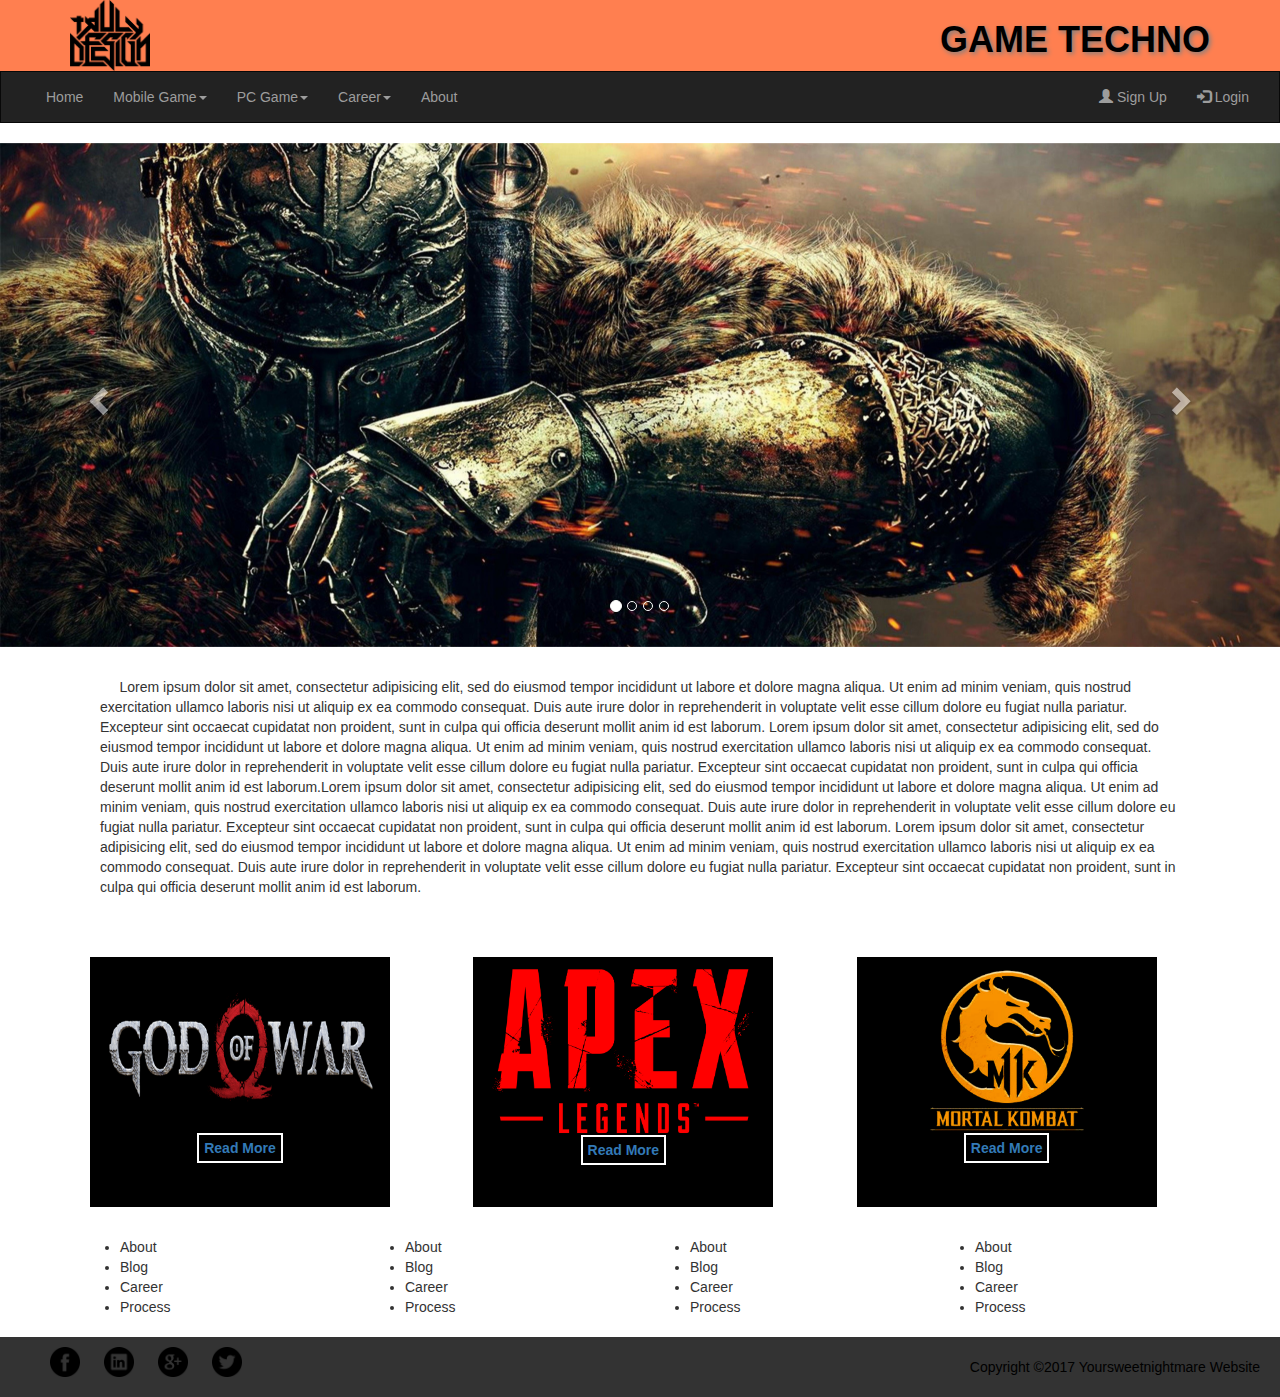
==== index.html @ e4e6b0de "Game Techno" ====
<!DOCTYPE html>
<html>
<head>
	<title>My Website</title>
	<link rel="stylesheet" type="text/css" href="style.css">
	<link rel="stylesheet" href="https://maxcdn.bootstrapcdn.com/bootstrap/3.4.0/css/bootstrap.min.css">
<script src="https://ajax.googleapis.com/ajax/libs/jquery/3.3.1/jquery.min.js"></script>
<script src="https://maxcdn.bootstrapcdn.com/bootstrap/3.4.0/js/bootstrap.min.js"></script>
</head>
<body>
	<header id="header">
		<div class="container">
		<img src="img/logo1.png">
		<h1 class="push">GAME TECHNO</h1>
		</div>
	</header>

	<nav class="navbar navbar-inverse">
	  <div class="container-fluid">
	    <div class="navbar-header">
	      <button type="button" class="navbar-toggle" data-toggle="collapse" data-target="#myNavbar">
	        <span class="icon-bar"></span>
	        <span class="icon-bar"></span>
	        <span class="icon-bar"></span>                        
	      </button>
	      <a class="navbar-brand" href="#"></a>
	    </div>
	    <div class="collapse navbar-collapse" id="myNavbar">
	      <ul class="nav navbar-nav">
	        <li ><a href="index.html">Home</a></li>
	        <li class="dropdown">
	          <a class="dropdown-toggle" data-toggle="dropdown" href="maintenance.html">Mobile Game<span class="caret"></span></a>
	          <ul class="dropdown-menu">
	            <li><a href="maintenance.html">Vainglory</a></li>
	            <li><a href="maintenance.html">Clash of Clan</a></li>
	            <li><a href="maintenance.html">PUBG</a></li>
	          </ul>
	        </li>
	        <li class="dropdown">
	          <a class="dropdown-toggle" data-toggle="dropdown" href="maintenance.html">PC Game<span class="caret"></span></a>
	          <ul class="dropdown-menu">
	            <li><a href="maintenance.html">Fortnite</a></li>
	            <li><a href="maintenance.html">Apex</a></li>
	            <li><a href="maintenance.html">Mortal Combat</a></li>
	            <li><a href="maintenance.html">God of War</a></li>
	          </ul>
	        </li>
	        <li class="dropdown">
	          <a class="dropdown-toggle" data-toggle="dropdown" href="maintenance.html">Career<span class="caret"></span></a>
	          <ul class="dropdown-menu">
	            <li><a href="maintenance.html">Developer</a></li>
	            <li><a href="maintenance.html">Designing</a></li>
	            <li><a href="maintenance.html">Testing</a></li>
	          </ul>
	        </li>
	        <li><a href="maintenance.html">About</a></li>
	      </ul>
	      <ul class="nav navbar-nav navbar-right">
	        <li><a href="form.html"><span class="glyphicon glyphicon-user"></span> Sign Up</a></li>
	        <li><a href="maintenance.html"><span class="glyphicon glyphicon-log-in"></span> Login</a></li>
	      </ul>
	    </div>
	  </div>
	</nav>

	<section id="showcase">
		<div id="myCarousel" class="carousel slide" data-ride="carousel">
		    
		    <ol class="carousel-indicators">
		      <li data-target="#myCarousel" data-slide-to="0" class="active"></li>
		      <li data-target="#myCarousel" data-slide-to="1"></li>
		      <li data-target="#myCarousel" data-slide-to="2"></li>
		      <li data-target="#myCarousel" data-slide-to="3"></li>
		     </ol>

		     <div class="carousel-inner">
		      	<div class="item active">
		        	<img src="img/1.jpg" alt="Los Angeles">
		      	</div>

		      	<div class="item">
		        	<img src="img/2.jpg" alt="Chicago">
		      	</div>
		    	
		    	<div class="item">
		        	<img src="img/3.jpg" alt="Chicago">
		      	</div>

		      	<div class="item">
		        	<img src="img/4.jpg" alt="Chicago">
		      	</div>
		 	</div>

		  <a class="left carousel-control" href="#myCarousel" data-slide="prev">
		      	<span class="glyphicon glyphicon-chevron-left"></span>
		      	<span class="sr-only">Previous</span>
		    </a>
		    <a class="right carousel-control" href="#myCarousel" data-slide="next">
		      	<span class="glyphicon glyphicon-chevron-right"></span>
		      	<span class="sr-only">Next</span>
		    </a>
		  </div>
			
		</section>
	</div>
	<div class="container">
	<section id="main">
		<p>&nbsp;&nbsp;&nbsp;&nbsp;&nbsp;Lorem ipsum dolor sit amet, consectetur adipisicing elit, sed do eiusmod
		tempor incididunt ut labore et dolore magna aliqua. Ut enim ad minim veniam,
		quis nostrud exercitation ullamco laboris nisi ut aliquip ex ea commodo
		consequat. Duis aute irure dolor in reprehenderit in voluptate velit esse
		cillum dolore eu fugiat nulla pariatur. Excepteur sint occaecat cupidatat non
		proident, sunt in culpa qui officia deserunt mollit anim id est laborum. 
		Lorem ipsum dolor sit amet, consectetur adipisicing elit, sed do eiusmod
		tempor incididunt ut labore et dolore magna aliqua. Ut enim ad minim veniam,
		quis nostrud exercitation ullamco laboris nisi ut aliquip ex ea commodo
		consequat. Duis aute irure dolor in reprehenderit in voluptate velit esse
		cillum dolore eu fugiat nulla pariatur. Excepteur sint occaecat cupidatat non
		proident, sunt in culpa qui officia deserunt mollit anim id est laborum.Lorem ipsum dolor sit amet, consectetur adipisicing elit, sed do eiusmod
		tempor incididunt ut labore et dolore magna aliqua. Ut enim ad minim veniam,
		quis nostrud exercitation ullamco laboris nisi ut aliquip ex ea commodo
		consequat. Duis aute irure dolor in reprehenderit in voluptate velit esse
		cillum dolore eu fugiat nulla pariatur. Excepteur sint occaecat cupidatat non
		proident, sunt in culpa qui officia deserunt mollit anim id est laborum. Lorem ipsum dolor sit amet, consectetur adipisicing elit, sed do eiusmod
		tempor incididunt ut labore et dolore magna aliqua. Ut enim ad minim veniam,
		quis nostrud exercitation ullamco laboris nisi ut aliquip ex ea commodo
		consequat. Duis aute irure dolor in reprehenderit in voluptate velit esse
		cillum dolore eu fugiat nulla pariatur. Excepteur sint occaecat cupidatat non
		proident, sunt in culpa qui officia deserunt mollit anim id est laborum.</p>
	</section>
	</div>

	</div>
	<div class="container">		
		<div class="zone  grid-wrapper">
			<div class="zone box"><img src="img/a.png"><a href="https://en.wikipedia.org/wiki/Lion">Read More</a></div>
			<div class="zone box"><img src="img/b.png"><a href="https://en.wikipedia.org/wiki/Tiger">Read More</a></div>
			<div class="zone box"><img src="img/c.png"><a href="https://en.wikipedia.org/wiki/Wolf">Read More</a></div>
		</div>
	</div>

	<div class="container">
		<section class="window1 window">
			<ul>
				<li><a href="#">About</a></li>
				<li><a href="#">Blog</a></li>
				<li><a href="#">Career</a></li>
				<li><a href="#">Process</a></li>
			</ul>
		</section>
		<section class="window2 window">
			<ul>
				<li><a href="#">About</a></li>
				<li><a href="#">Blog</a></li>
				<li><a href="#">Career</a></li>
				<li><a href="#">Process</a></li>
			</ul>
		</section>
		<section class="window3 window">
			<ul>
				<li><a href="#">About</a></li>
				<li><a href="#">Blog</a></li>
				<li><a href="#">Career</a></li>
				<li><a href="#">Process</a></li>
			</ul>
		</section>
		<section class="window4 window">
			<ul>
				<li><a href="#">About</a></li>
				<li><a href="#">Blog</a></li>
				<li><a href="#">Career</a></li>
				<li><a href="#">Process</a></li>
			</ul>
		</section>
	</div>
	<footer id="footer">
		<ul>
			<li><a href=""><img src="img/facebook-icon.png"></a></li>
			<li><a href=""><img src="img/linkedin-icon.png"></a></li>
			<li><a href=""><img src="img/pinterest-icon.png"></a></li>
			<li><a href=""><img src="img/twitter-icon.png"></a></li>
			<li><p class="push">Copyright &copy;2017 Yoursweetnightmare Website</p></li>
		</ul>
	</footer>
</body>
</html>
---- style.css ----
body{
	margin:0;
	background-color: #f3f3f3;
	color:#333;
	font-size: 18px;
	font-family: serif;
	line-height: 1.6em
}
.container{
	overflow: hidden;
	width:90%;
	margin:auto;
}
#header{
	background-color: coral;
	color:black;
}
#header img{
	width:80px;
	margin-left:0;
}
#header h1{
	text-shadow: 2px 2px 5px grey;
	font-weight: bold;
}
.push{
	float:right;
}

.item img{
	width:100%;
}
#main{
	float:left;
	padding:30px;
	box-sizing: border-box;
}
.navbar {
	border-radius: 0 !important;
}

#footer{
	background-color: #333;
	padding: 10px;
}
#footer img{
	width:30px;
}
#footer ul{
	list-style: none;
}
#footer li{
	display: inline;
}
#footer a{
	text-decoration: none;
	padding-right: 20px;
}
#footer p{
	color:black;
	padding-top: 10px;
	padding-right: 10px	
}
@media(max-width:700px){
	#navigation a{
		font-size: 14px;
		padding:0;	

	}
	#main{
		width:100%;
		float:none;
	}

	#sidebar{
		width:100%;
		float:none;
		padding:10px;
	}
	#header img{
			width:50px;
	}
	#header h1{
		padding:0;
	}
	#footer{
		padding:0;
		font-size: 10px;
	}
}
#form-container{
	margin-left: 100px;
	text-align: left;
	width:60%;
	line-height: 1.8em;	
}
#form-container input{
	width:100%;
}
#maintenance img{
	margin: 0 50px;
	width:90%;
	padding: 0 10px 10px 10px;
}

.window1{
	float:left;
	width:25%;
	padding:10px;
	box-sizing: border-box;
}
.window1 a{
	color:#333;
}
.window2{
	float:right;
	width:25%;
	padding:10px;
	box-sizing: border-box;
}
.window2 a{
	color:#333;
}
.window3{
	float:left;
	width:25%;
	padding:10px;
	box-sizing: border-box;
}
.window3 a{
	color:#333;
}
.window4{
	float:left;
	width:25%;
	padding:10px;
	box-sizing: border-box;
}
.window4 a{
	color:#333;
}
.grid-wrapper{
	display:grid;
	grid-gap: 10px;
	grid-template-columns: repeat(auto-fill, minmax(350px,1fr));
}
.box img{
	width:90%;
	}
.box a:hover{
	background-color: #4286f4;
	color:white;
	text-decoration: none;
	}

.box{
	background-color: black;
	padding-top:10px;
	margin:20px;
	width:300px;
	height:250px;
	cursor: pointer;
	text-align: center;
}
.zone a{
	font-weight: bold;
	border:2px solid white;
	padding:5px;
}
#form-container img{
	float:right;
	width:200px;
}
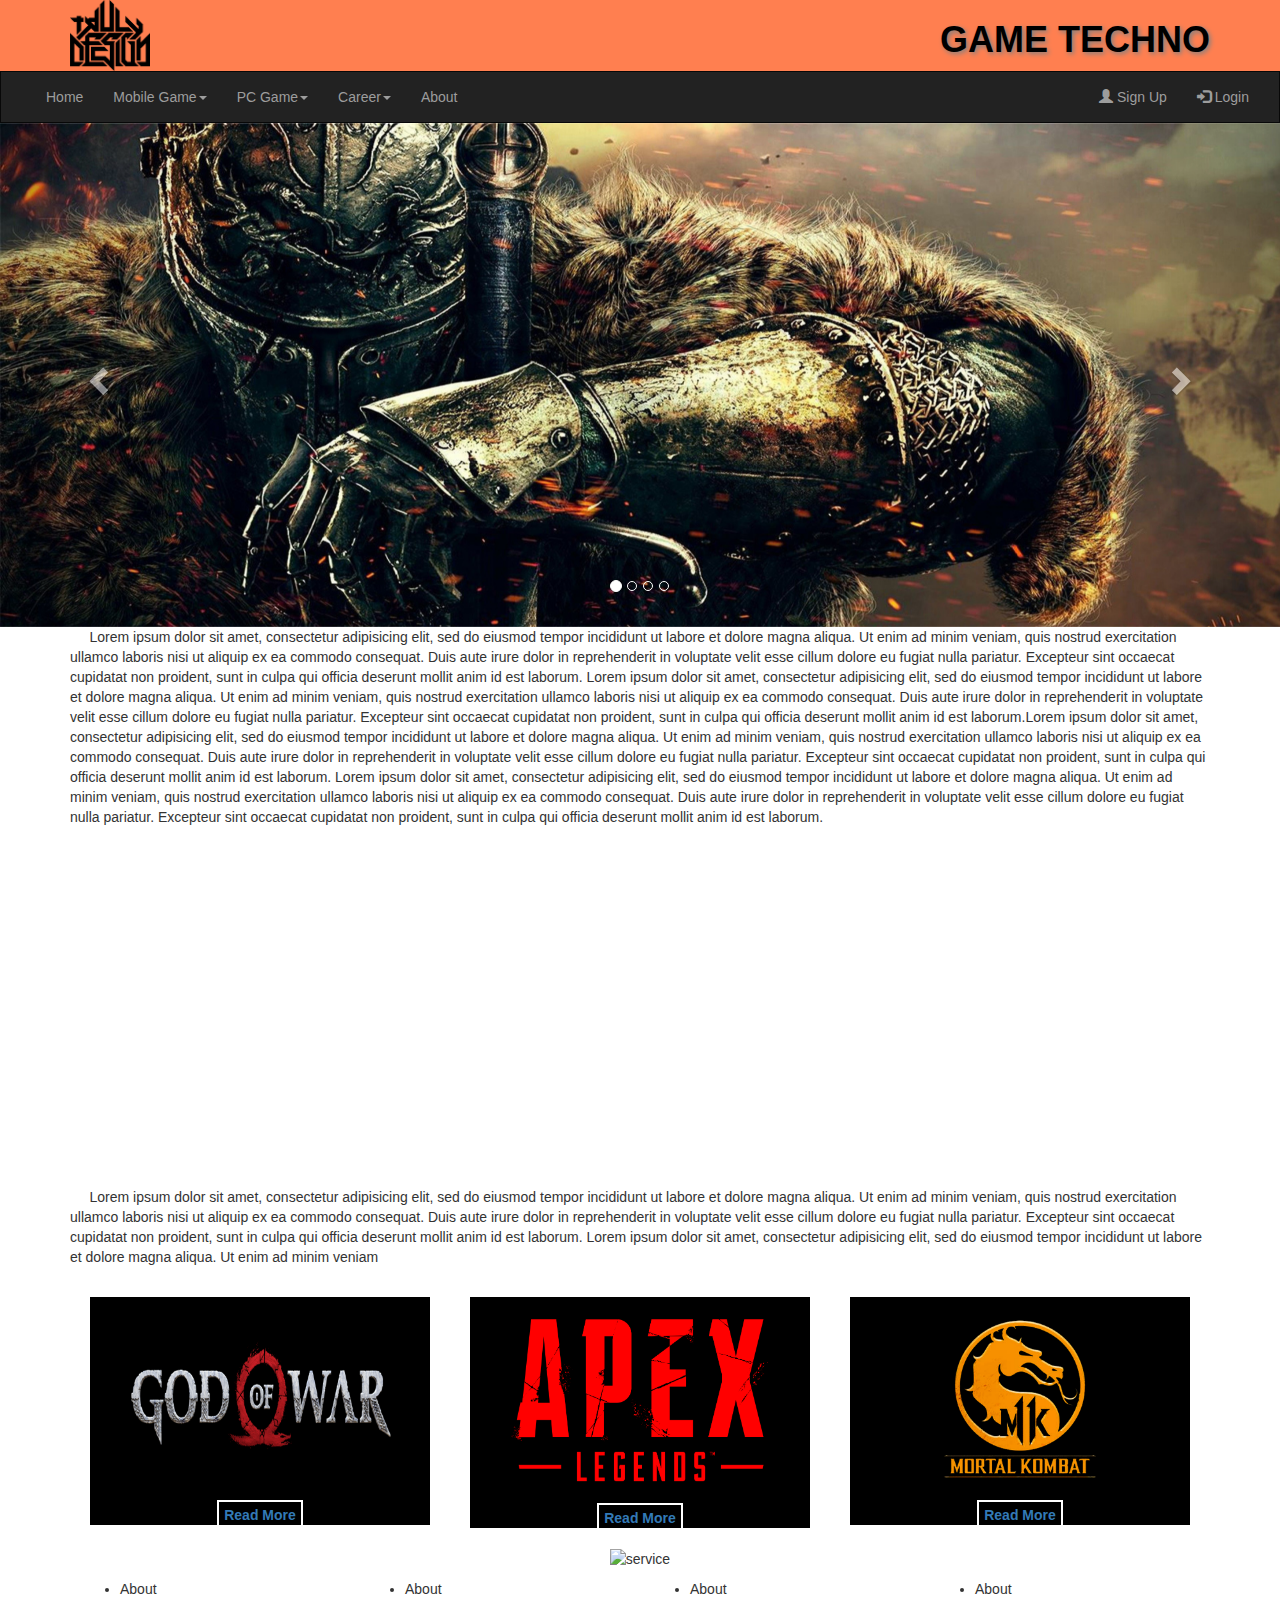
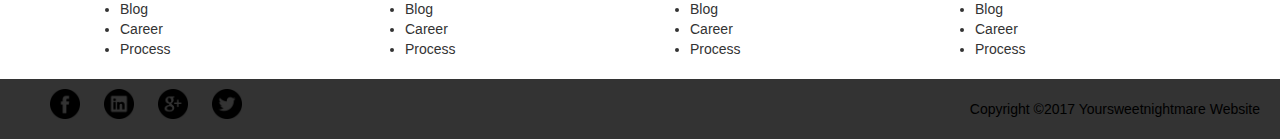
==== commit a6b1c890: "Update index.html" ====
--- a/index.html
+++ b/index.html
@@ -10,21 +10,13 @@
 <body>
 	<header id="header">
 		<div class="container">
-		<img src="img/logo1.png">
+		<a href=""index.html"><img src="img/logo1.png"<a href="index.html"></a>
 		<h1 class="push">GAME TECHNO</h1>
 		</div>
 	</header>
 
 	<nav class="navbar navbar-inverse">
 	  <div class="container-fluid">
-	    <div class="navbar-header">
-	      <button type="button" class="navbar-toggle" data-toggle="collapse" data-target="#myNavbar">
-	        <span class="icon-bar"></span>
-	        <span class="icon-bar"></span>
-	        <span class="icon-bar"></span>                        
-	      </button>
-	      <a class="navbar-brand" href="#"></a>
-	    </div>
 	    <div class="collapse navbar-collapse" id="myNavbar">
 	      <ul class="nav navbar-nav">
 	        <li ><a href="index.html">Home</a></li>
@@ -127,6 +119,18 @@
 		consequat. Duis aute irure dolor in reprehenderit in voluptate velit esse
 		cillum dolore eu fugiat nulla pariatur. Excepteur sint occaecat cupidatat non
 		proident, sunt in culpa qui officia deserunt mollit anim id est laborum.</p>
+		<iframe src="https://www.youtube.com/embed/hRMX9Rzq1AA" frameborder="0" allow="accelerometer; autoplay; encrypted-media; gyroscope; picture-in-picture" allowfullscreen>
+		</iframe>
+		<iframe  src="https://www.youtube.com/embed/cejHV76rc68" frameborder="0" allow="accelerometer; autoplay; encrypted-media; gyroscope; picture-in-picture" allowfullscreen>
+		</iframe>
+		<p>&nbsp;&nbsp;&nbsp;&nbsp;&nbsp;Lorem ipsum dolor sit amet, consectetur adipisicing elit, sed do eiusmod
+		tempor incididunt ut labore et dolore magna aliqua. Ut enim ad minim veniam,
+		quis nostrud exercitation ullamco laboris nisi ut aliquip ex ea commodo
+		consequat. Duis aute irure dolor in reprehenderit in voluptate velit esse
+		cillum dolore eu fugiat nulla pariatur. Excepteur sint occaecat cupidatat non
+		proident, sunt in culpa qui officia deserunt mollit anim id est laborum. 
+		Lorem ipsum dolor sit amet, consectetur adipisicing elit, sed do eiusmod
+		tempor incididunt ut labore et dolore magna aliqua. Ut enim ad minim veniam</p>
 	</section>
 	</div>
 
@@ -140,6 +144,9 @@
 	</div>
 
 	<div class="container">
+		<section class="service">
+			<img src="img/service.gif" alt="service">
+		</section>
 		<section class="window1 window">
 			<ul>
 				<li><a href="#">About</a></li>
@@ -183,4 +190,4 @@
 		</ul>
 	</footer>
 </body>
-</html>+</html>
--- a/style.css
+++ b/style.css
@@ -1,12 +1,15 @@
-	body{
-	margin:0;
-	background-color: #f3f3f3;
+body{
+	margin:0;		
 	color:#333;
 	font-size: 18px;
-	font-family: serif;
-	line-height: 1.6em
+	font-family: 'Courier New', Courier, monospace;
+	line-height: 1.6em;
 }
-.container{
+.navbar { 
+	margin-bottom:0 !important;
+	border-radius: 0!important;
+}
+.container{	
 	overflow: hidden;
 	width:90%;
 	margin:auto;
@@ -29,15 +32,9 @@
 
 .item img{
 	width:100%;
+	
 }
-#main{
-	float:left;
-	padding:30px;
-	box-sizing: border-box;
-}
-.navbar {
-	border-radius: 0 !important;
-}
+
 
 #footer{
 	background-color: #333;
@@ -61,33 +58,7 @@
 	padding-top: 10px;
 	padding-right: 10px	
 }
-@media(max-width:700px){
-	#navigation a{
-		font-size: 14px;
-		padding:0;	
 
-	}
-	#main{
-		width:100%;
-		float:none;
-	}
-
-	#sidebar{
-		width:100%;
-		float:none;
-		padding:10px;
-	}
-	#header img{
-			width:50px;
-	}
-	#header h1{
-		padding:0;
-	}
-	#footer{
-		padding:0;
-		font-size: 10px;
-	}
-}
 #form-container{
 	margin-left: 100px;
 	text-align: left;
@@ -97,55 +68,69 @@
 #form-container input{
 	width:100%;
 }
+#form-container img{
+	float:right;
+	width:200px;
+}
 #maintenance img{
 	margin: 0 50px;
 	width:90%;
 	padding: 0 10px 10px 10px;
 }
+#main {
+	display: flex;
+	flex-wrap: wrap;
+	box-sizing: border-box;	
+}
+#main iframe{
+	width:45%;
+	height: 350px;
+	margin:auto;
+}
 
-.window1{
+.window1,.window2, .window3, .window4{
 	float:left;
 	width:25%;
 	padding:10px;
 	box-sizing: border-box;
 }
-.window1 a{
+.window1 ul,.window2 ul, .window3 ul, .window4 ul{
+	
+}
+.window1 a, .window2 a, .window3 a, .window4 a{
 	color:#333;
 }
-.window2{
-	float:right;
-	width:25%;
-	padding:10px;
-	box-sizing: border-box;
+.window1 a:hover{
+	font-weight: bold;
+	text-decoration: none;
 }
-.window2 a{
-	color:#333;
+.window2 a:hover{
+	font-weight: bold;
+	text-decoration: none;
 }
-.window3{
-	float:left;
-	width:25%;
-	padding:10px;
-	box-sizing: border-box;
+.window3 a:hover{
+	font-weight: bold;
+	text-decoration: none;
 }
-.window3 a{
-	color:#333;
+.window4 a:hover{
+	font-weight: bold;
+	text-decoration: none;
 }
-.window4{
-	float:left;
-	width:25%;
-	padding:10px;
-	box-sizing: border-box;
+.service{
+	text-align: center;
 }
-.window4 a{
-	color:#333;
+.service img{
+	width:30%;
 }
 .grid-wrapper{
-	display:grid;
-	grid-gap: 10px;
+	display:flex;
+	
 	grid-template-columns: repeat(auto-fill, minmax(350px,1fr));
 }
 .box img{
 	width:90%;
+	padding:20px;
+	
 	}
 .box a:hover{
 	background-color: #4286f4;
@@ -154,20 +139,16 @@
 	}
 
 .box{
-	background-color: black;
-	padding-top:10px;
+	background-color: black;	
 	margin:20px;
-	width:300px;
-	height:250px;
+	width:100%;
+	height:250%;
 	cursor: pointer;
-	text-align: center;
+	text-align: center;	
 }
 .zone a{
 	font-weight: bold;
 	border:2px solid white;
 	padding:5px;
 }
-#form-container img{
-	float:right;
-	width:200px;
-}
+
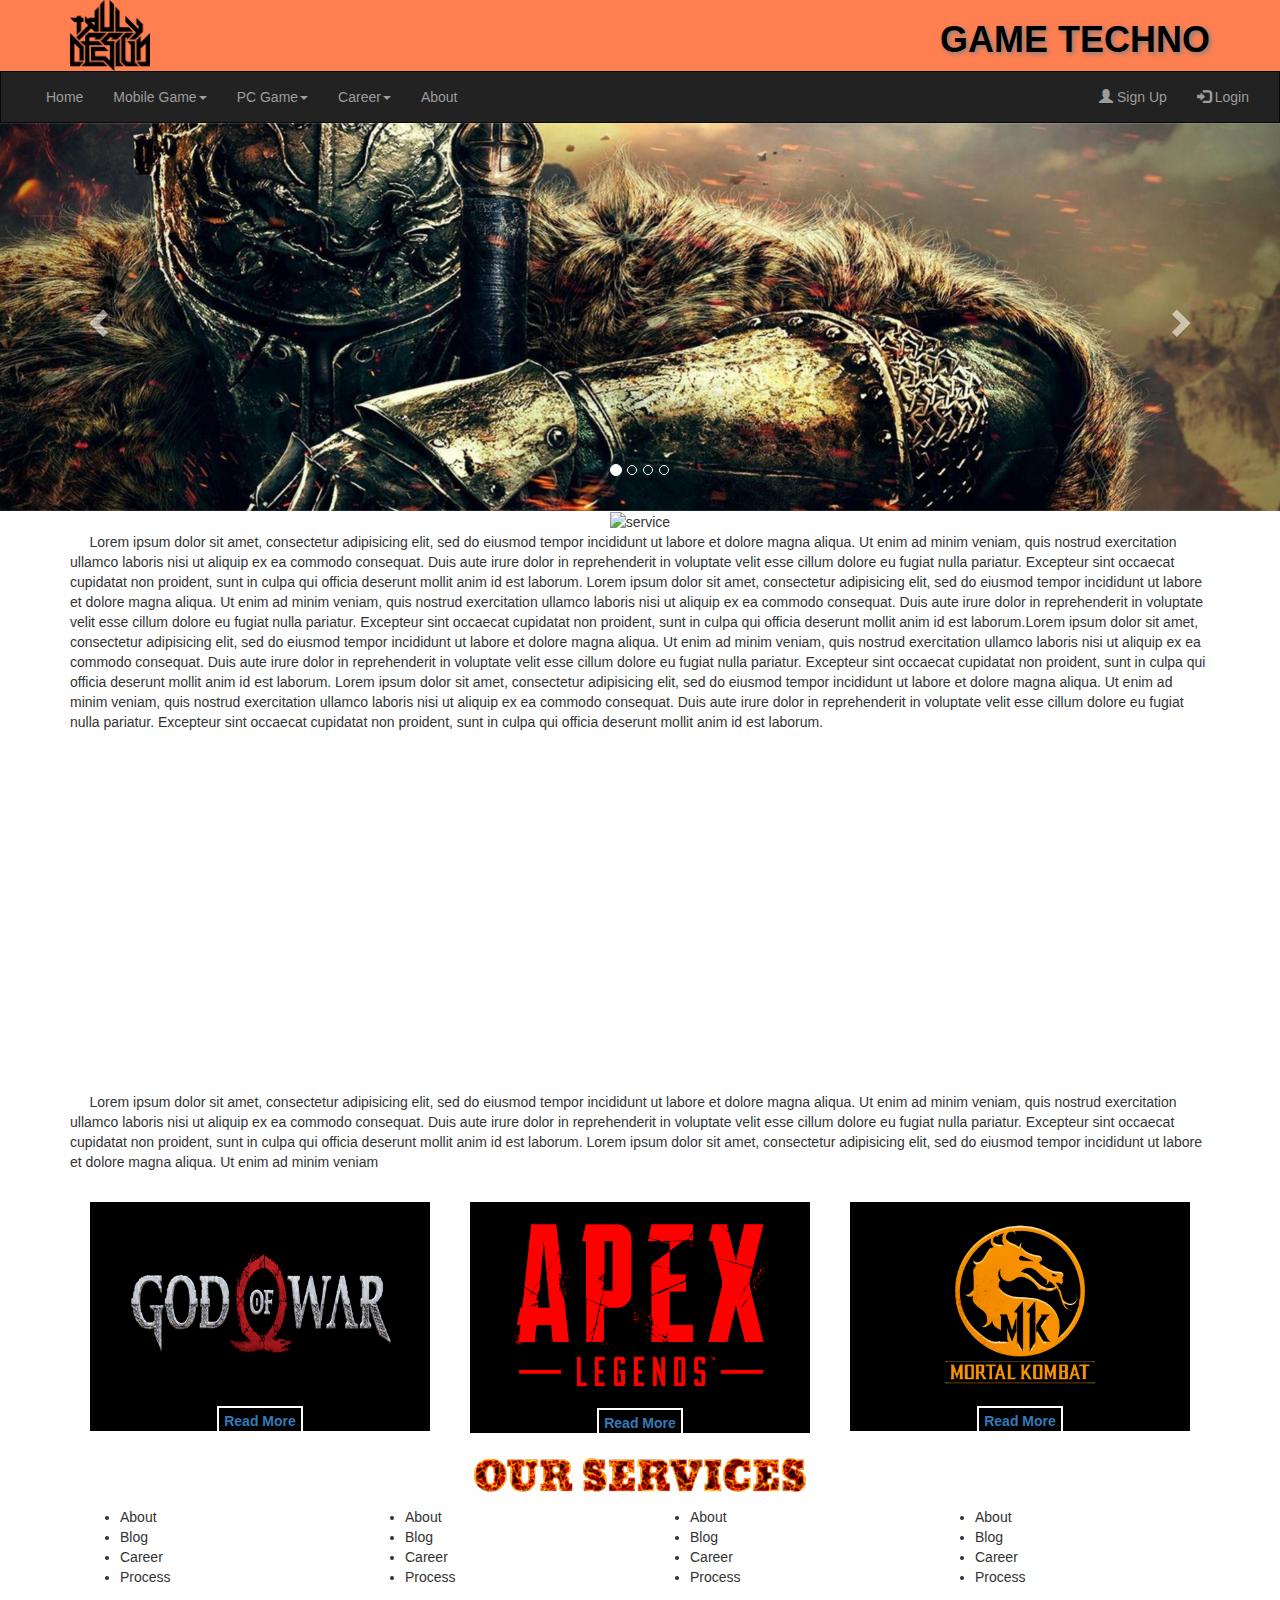
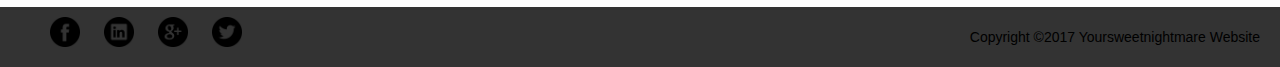
==== commit bbba885b: "Update index.html" ====
--- a/index.html
+++ b/index.html
@@ -96,7 +96,10 @@
 		</section>
 	</div>
 	<div class="container">
-	<section id="main">
+			<section class="service">
+					<img src="img/game.gif" alt="service">
+			</section>
+	<section id="main">		
 		<p>&nbsp;&nbsp;&nbsp;&nbsp;&nbsp;Lorem ipsum dolor sit amet, consectetur adipisicing elit, sed do eiusmod
 		tempor incididunt ut labore et dolore magna aliqua. Ut enim ad minim veniam,
 		quis nostrud exercitation ullamco laboris nisi ut aliquip ex ea commodo
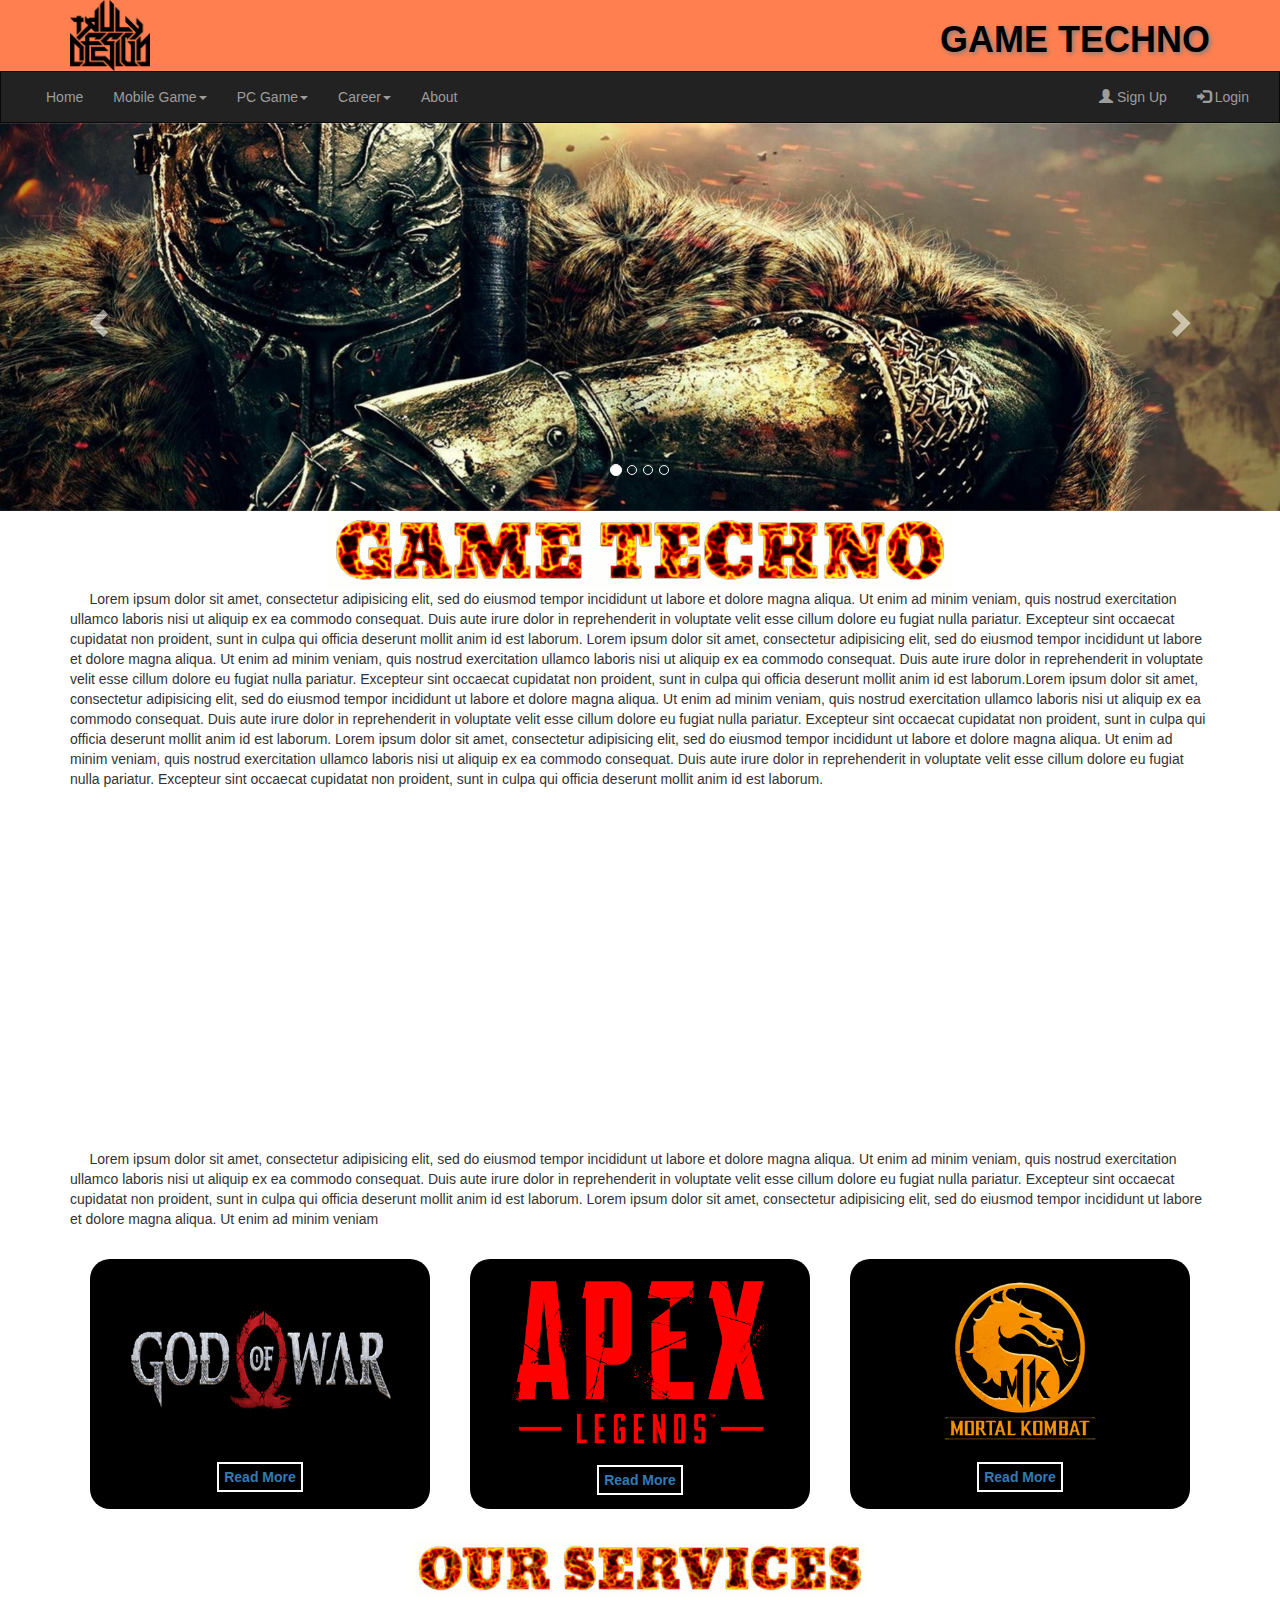
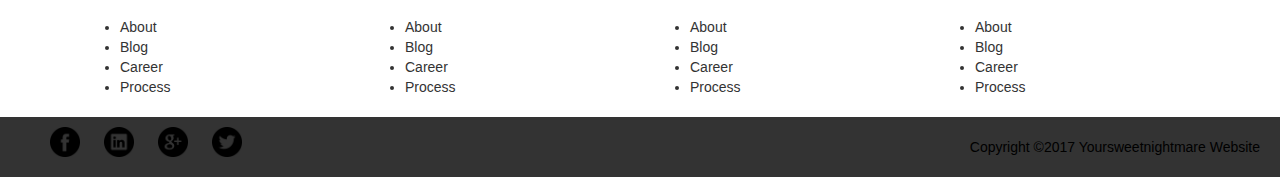
==== commit b93094f6: "Update index.html" ====
--- a/index.html
+++ b/index.html
@@ -96,7 +96,7 @@
 		</section>
 	</div>
 	<div class="container">
-			<section class="service">
+			<section class="game">
 					<img src="img/game.gif" alt="service">
 			</section>
 	<section id="main">		
--- a/style.css
+++ b/style.css
@@ -116,11 +116,15 @@
 	font-weight: bold;
 	text-decoration: none;
 }
+.game{
+	text-align: center;
+}
 .service{
 	text-align: center;
 }
 .service img{
-	width:30%;
+	width:40%;
+	margin:10px;
 }
 .grid-wrapper{
 	display:flex;
@@ -129,8 +133,7 @@
 }
 .box img{
 	width:90%;
-	padding:20px;
-	
+	padding:20px;	
 	}
 .box a:hover{
 	background-color: #4286f4;
@@ -142,9 +145,10 @@
 	background-color: black;	
 	margin:20px;
 	width:100%;
-	height:250%;
+	height:250px;
 	cursor: pointer;
 	text-align: center;	
+	border-radius: 20px;
 }
 .zone a{
 	font-weight: bold;
